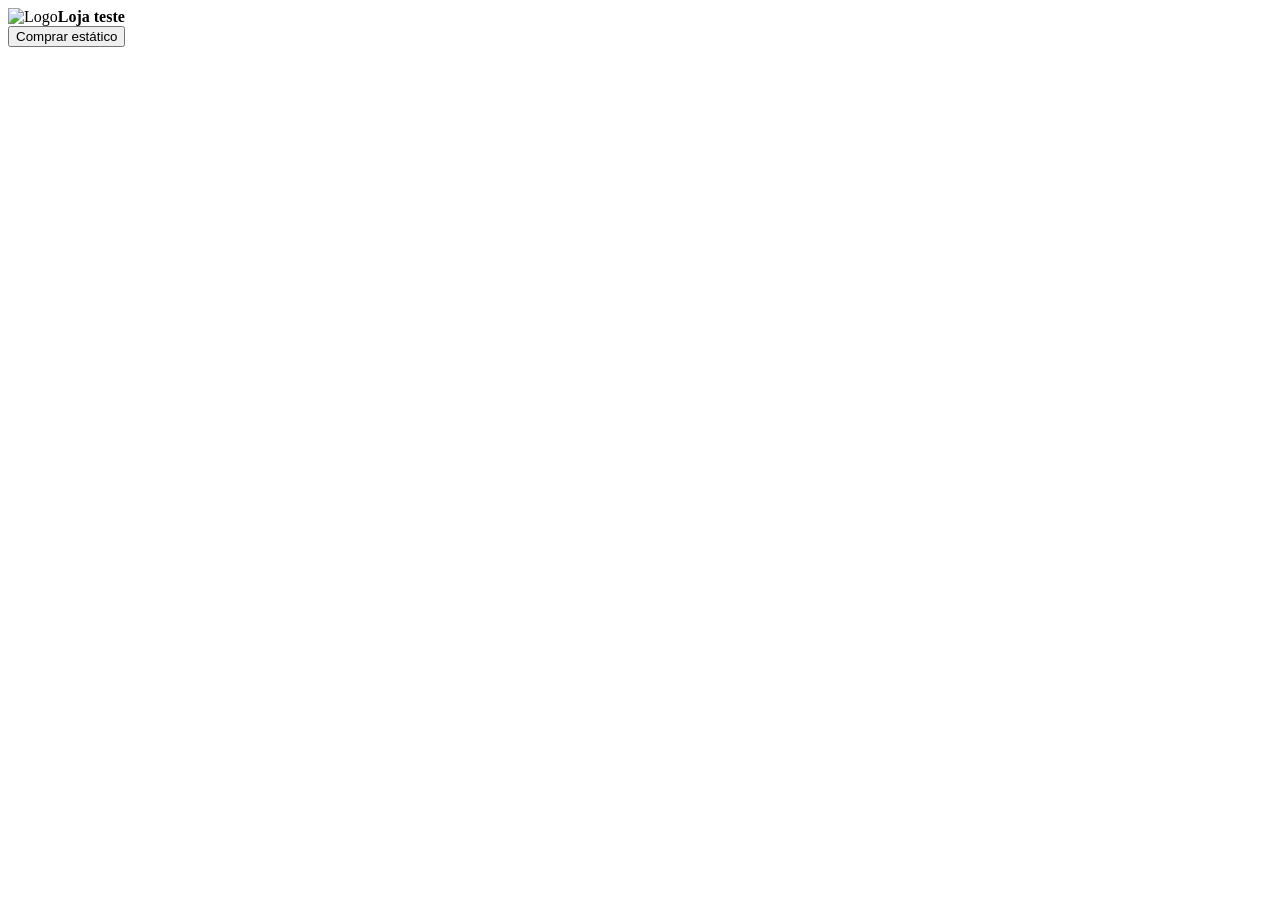
==== tests/importer-fixtures/site/index.html @ ccb16aa5 "Add external importer HTML fixture" ====
<!doctype html>
<html lang="pt-BR">
<head>
  <meta charset="utf-8">
  <meta name="viewport" content="width=device-width,initial-scale=1">
  <title>Brotware Import Fixture</title>
  <link rel="stylesheet" href="./css/style.css">
</head>
<body>
  <header><img src="./assets/logo.svg" alt="Logo"><strong>Loja teste</strong></header>
  <main>
    <button id="static-buy">Comprar estático</button>
    <div id="dynamic-root"></div>
  </main>
  <script src="./js/app.js"></script>
</body>
</html>
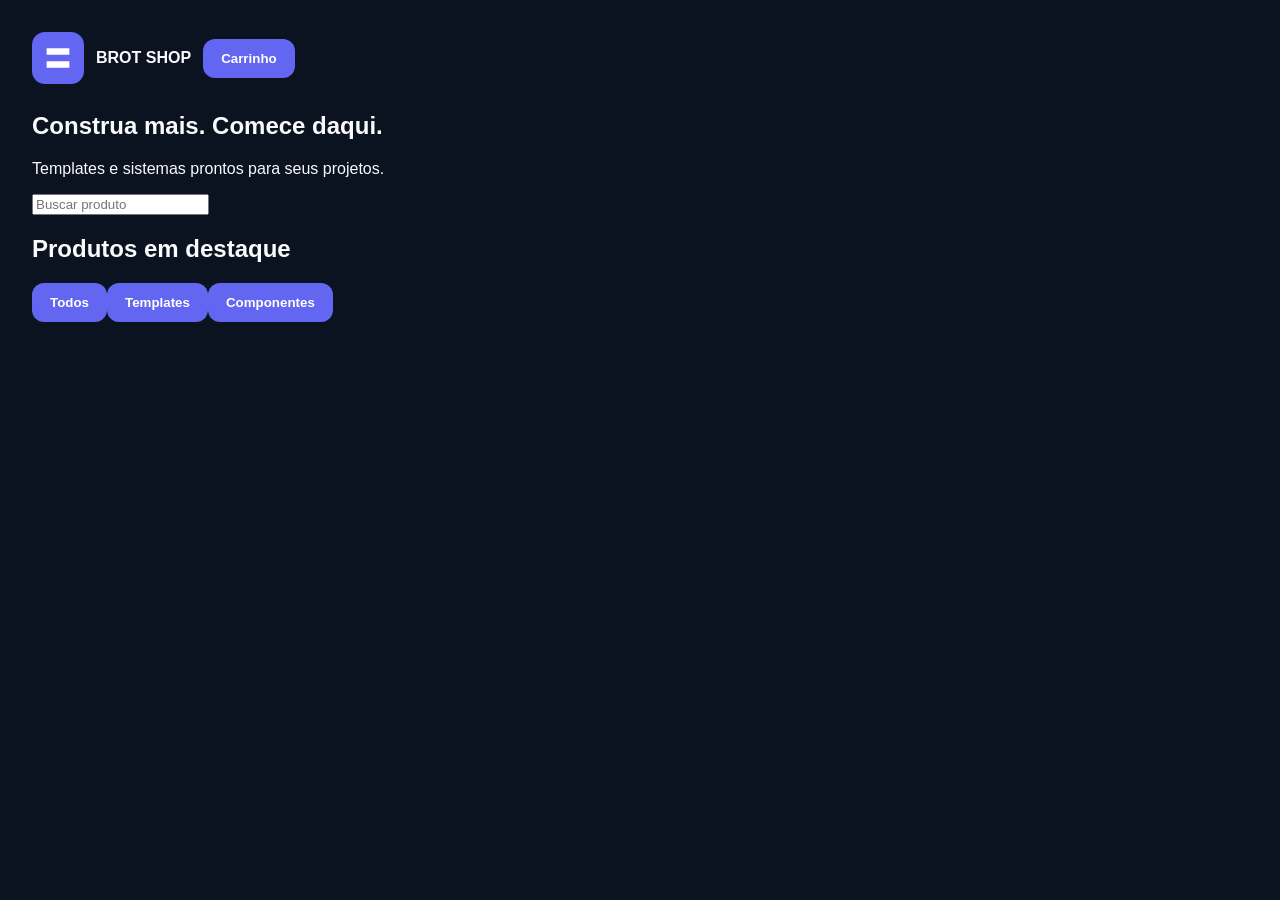
==== commit fcb11382: "Expand external import shop fixture" ====
--- a/tests/importer-fixtures/site/index.html
+++ b/tests/importer-fixtures/site/index.html
@@ -3,14 +3,26 @@
 <head>
   <meta charset="utf-8">
   <meta name="viewport" content="width=device-width,initial-scale=1">
-  <title>Brotware Import Fixture</title>
+  <title>Brot Shop Import Fixture</title>
   <link rel="stylesheet" href="./css/style.css">
 </head>
 <body>
-  <header><img src="./assets/logo.svg" alt="Logo"><strong>Loja teste</strong></header>
+  <header class="topbar">
+    <img src="./assets/logo.svg" alt="Brot Shop">
+    <strong>BROT SHOP</strong>
+    <button id="cartButton" class="ghost">Carrinho</button>
+  </header>
   <main>
-    <button id="static-buy">Comprar estático</button>
-    <div id="dynamic-root"></div>
+    <section class="hero" id="heroSection">
+      <h1>Construa mais. Comece daqui.</h1>
+      <p>Templates e sistemas prontos para seus projetos.</p>
+      <input id="searchInput" placeholder="Buscar produto">
+    </section>
+    <section>
+      <h2>Produtos em destaque</h2>
+      <div class="filters"><button data-filter="all">Todos</button><button data-filter="templates">Templates</button><button data-filter="components">Componentes</button></div>
+      <div id="products" class="product-grid"></div>
+    </section>
   </main>
   <script src="./js/app.js"></script>
 </body>
--- a/tests/importer-fixtures/site/css/style.css
+++ b/tests/importer-fixtures/site/css/style.css
@@ -0,0 +1 @@
+body{margin:0;padding:32px;font-family:Arial,sans-serif;background:#0b1220;color:#f8fafc}header{display:flex;align-items:center;gap:12px;margin-bottom:28px}header img{width:52px;height:52px}button{border:0;border-radius:12px;background:#6366f1;color:#fff;padding:12px 18px;font-weight:700}.dynamic-card{margin-top:18px;padding:18px;border:1px solid #334155;border-radius:16px;background:#111827}.dynamic-modal{position:fixed;inset:20%;display:grid;place-items:center;border-radius:20px;background:#fff;color:#111827;box-shadow:0 30px 90px rgba(0,0,0,.5)}
